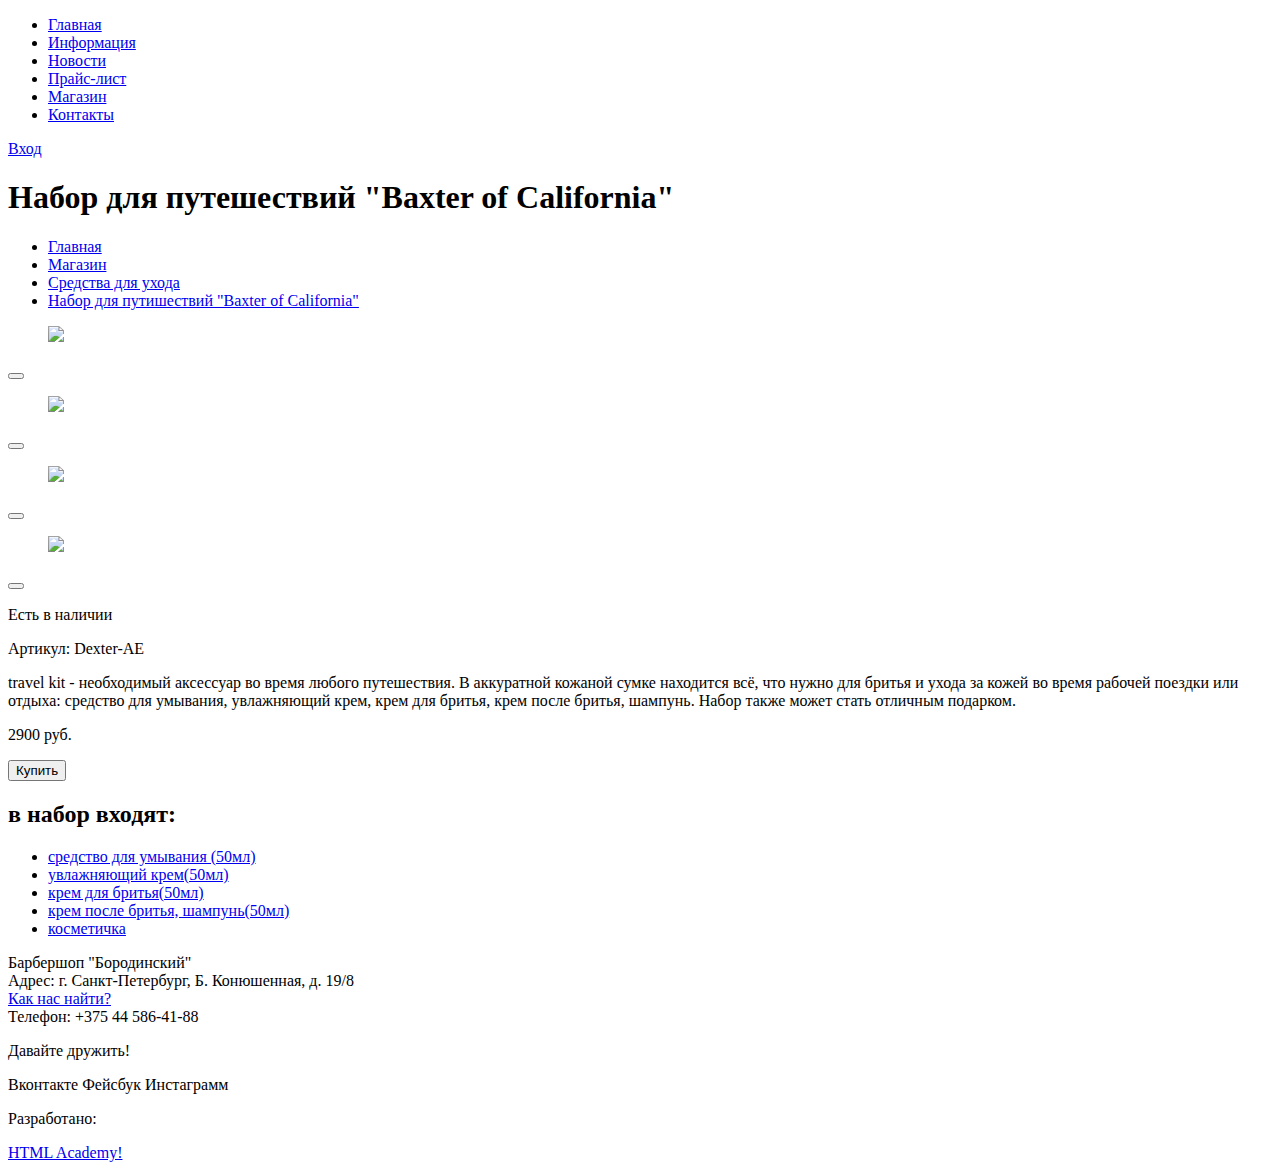
==== item.html @ 7635ac5b "page item" ====
<!DOCTYPE html>
<html lang="ru">
<head>
    <meta charset="UTF-8">
    <title>Барбершоп "Барадинский"</title>
    <link rel="stylesheet" href="css/style.css">
</head>
<body>
<header class="item-header">
    <div class="container-1">
        <nav class="item-navigation">
            <ul>
            <li>
                <a href="#">Главная</a>
            </li>
            <li>
                <a href="#">Информация</a>
            </li>
            <li>
                <a href="#">Новости</a>
            </li>
            <li>
                <a href="#">Прайс-лист</a>
            </li>
            <li>
                <a href="#">Магазин</a>
            </li>
            <li>
                <a href="#">Контакты</a>
            </li>
        </ul>
        </nav>
    </div>
    <div>
        <a class="login" href="#">Вход</a>
    </div>
</header>
<h1 class="title-baxter">Набор для путешествий "Baxter of California" </h1>
<div class="title-baxter-content">
    <ul>
        <li>
            <a href="#">Главная</a>
        </li>
        <li>
            <a href="#">Магазин</a>
        </li>
        <li>
            <a href="#">Средства для ухода</a>
        </li>
        <li>
            <a href="#">Набор для путишествий "Baxter of California"</a>
        </li>
    </ul>
</div>
<section class="galery-1">
    <div>
        <figure class="foto">
            <img src="img/foto-2" width="" height="">
        </figure>
        <button class="zoom"> </button>
    </div>
    <div>
        <figure class="foto">
            <img src="img/foto-3" width="" height="">
        </figure>
        <button class="zoom"> </button>
    </div>
    <div>
        <figure class="foto">
            <img src="img/foto-4" width="" height="">
        </figure>
        <button class="zoom"> </button>
    </div>
    <div>
        <figure class="foto">
            <img src="img/foto-5" width="" height="">
        </figure>
        <button class="zoom"> </button>
    </div>
</section>
<section>
    <p class="main-text-title">Есть в наличии</p>
    <p class="code">Артикул: Dexter-AE</p>
    <p class="main-text">travel kit - необходимый аксессуар во время любого путешествия. В аккуратной кожаной сумке находится всё,
    что нужно для бритья и ухода за кожей во время рабочей поездки или отдыха: средство для умывания, увлажняющий
    крем, крем для бритья, крем после бритья, шампунь. Набор также может стать отличным подарком.</p>
</section>
<section>
    <p class="price">2900 руб.</p>
    <button class="btn-price">Купить</button>
</section>
<section>
    <h2 class="title-set">в набор входят:</h2>
    <ul class="set">
        <li>
            <a href="#">средство для умывания (50мл)</a>
        </li>
        <li>
            <a href="#">увлажняющий крем(50мл)</a>
        </li>
        <li>
            <a href="#">крем для бритья(50мл)</a>
        </li>
        <li>
            <a href="#">крем после бритья, шампунь(50мл)</a>
        </li>
        <li>
            <a href="#">косметичка</a>
        </li>
    </ul>
</section>
<footer class="main-footer">
    <div class="container">
        <section class="footer-contacts">
            Барбершоп "Бородинский"<br>
            Адрес: г. Санкт-Петербург, Б. Конюшенная, д. 19/8<br>
            <a href="#">Как нас найти?</a><br>
            Телефон: +375 44 586-41-88
        </section>
        <section class="footer-social">
            <p>Давайте дружить!</p>
            <a class="social-btn social-btn-vk">Вконтакте</a>
            <a class="social-btn social-btn-fb">Фейсбук</a>
            <a class="social-btn social-btn-inst">Инстаграмм</a>
        </section>
        <section class="footer-copyright">
            <p>Разработано:</p>
            <a class="btn" href="https://htmlacademy.ru">HTML Academy!</a>
        </section>
    </div>
</footer>

</body>
</html>
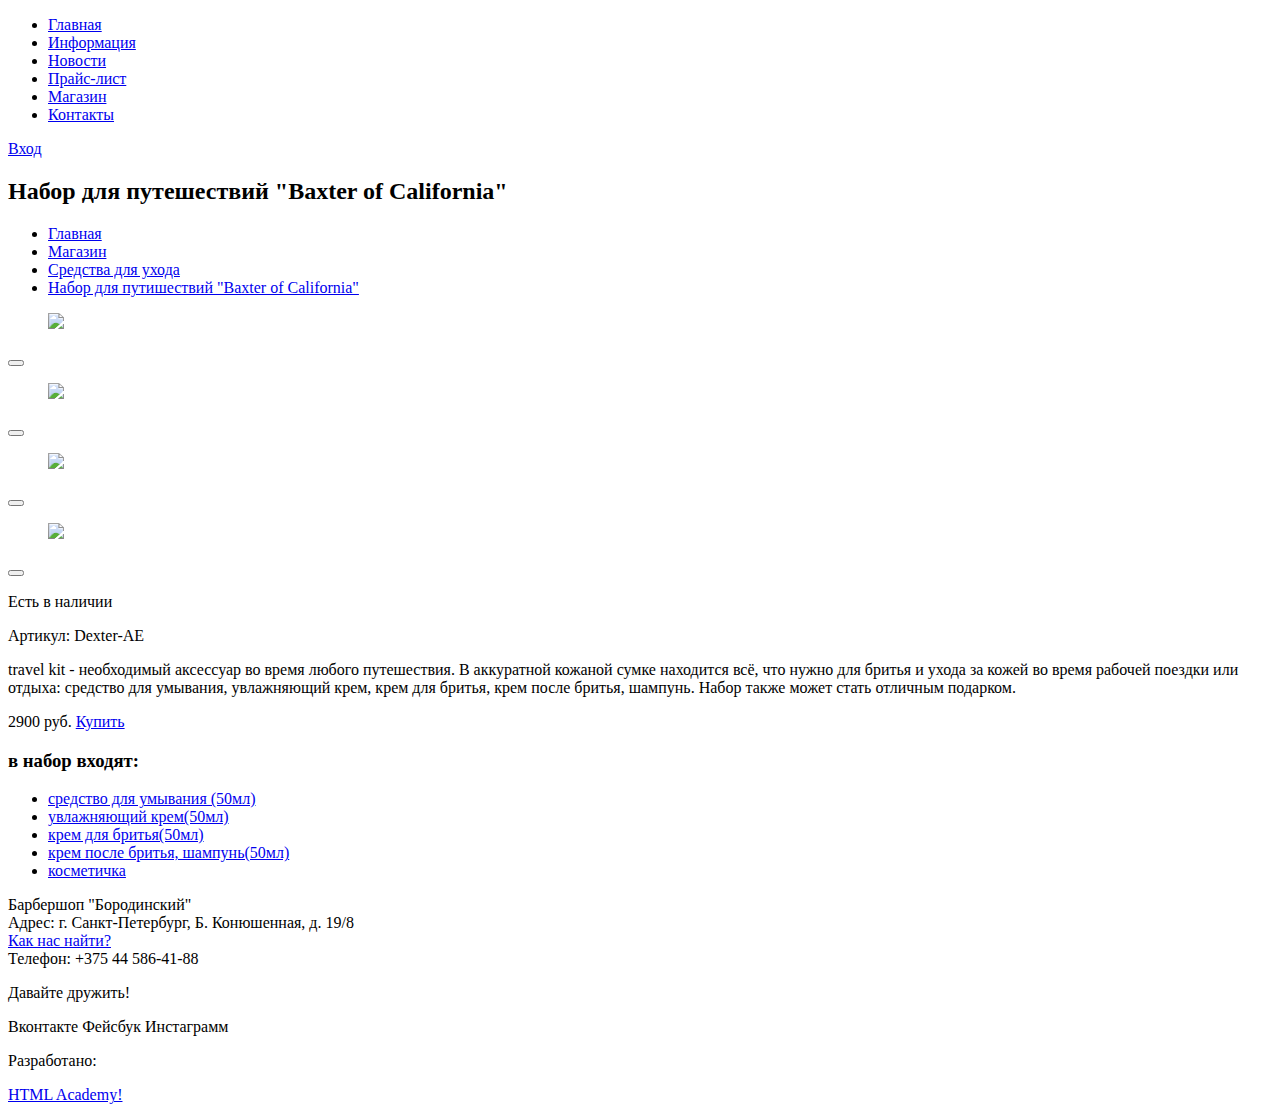
==== commit f0d230fe: "Little edits" ====
--- a/item.html
+++ b/item.html
@@ -2,7 +2,7 @@
 <html lang="ru">
 <head>
     <meta charset="UTF-8">
-    <title>Барбершоп "Барадинский"</title>
+    <title>Барбершоп "Бородинский"</title>
     <link rel="stylesheet" href="css/style.css">
 </head>
 <body>
@@ -10,33 +10,33 @@
     <div class="container-1">
         <nav class="item-navigation">
             <ul>
-            <li>
-                <a href="#">Главная</a>
-            </li>
-            <li>
-                <a href="#">Информация</a>
-            </li>
-            <li>
-                <a href="#">Новости</a>
-            </li>
-            <li>
-                <a href="#">Прайс-лист</a>
-            </li>
-            <li>
-                <a href="#">Магазин</a>
-            </li>
-            <li>
-                <a href="#">Контакты</a>
-            </li>
-        </ul>
+                <li>
+                    <a href="#">Главная</a>
+                </li>
+                <li>
+                    <a href="#">Информация</a>
+                </li>
+                <li>
+                    <a href="#">Новости</a>
+                </li>
+                <li>
+                    <a href="#">Прайс-лист</a>
+                </li>
+                <li>
+                    <a href="#">Магазин</a>
+                </li>
+                <li>
+                    <a href="#">Контакты</a>
+                </li>
+            </ul>
         </nav>
     </div>
     <div>
         <a class="login" href="#">Вход</a>
     </div>
 </header>
-<h1 class="title-baxter">Набор для путешествий "Baxter of California" </h1>
-<div class="title-baxter-content">
+<h2 class="title-2">Набор для путешествий "Baxter of California" </h2>
+<div class="breadcrubms">
     <ul>
         <li>
             <a href="#">Главная</a>
@@ -57,40 +57,40 @@
         <figure class="foto">
             <img src="img/foto-2" width="" height="">
         </figure>
-        <button class="zoom"> </button>
+        <button type="button"> </button>
     </div>
     <div>
         <figure class="foto">
             <img src="img/foto-3" width="" height="">
         </figure>
-        <button class="zoom"> </button>
+        <button type="button"> </button>
     </div>
     <div>
         <figure class="foto">
             <img src="img/foto-4" width="" height="">
         </figure>
-        <button class="zoom"> </button>
+        <button type="button"> </button>
     </div>
     <div>
         <figure class="foto">
             <img src="img/foto-5" width="" height="">
         </figure>
-        <button class="zoom"> </button>
+        <button type="button"> </button>
     </div>
 </section>
 <section>
     <p class="main-text-title">Есть в наличии</p>
     <p class="code">Артикул: Dexter-AE</p>
     <p class="main-text">travel kit - необходимый аксессуар во время любого путешествия. В аккуратной кожаной сумке находится всё,
-    что нужно для бритья и ухода за кожей во время рабочей поездки или отдыха: средство для умывания, увлажняющий
-    крем, крем для бритья, крем после бритья, шампунь. Набор также может стать отличным подарком.</p>
+        что нужно для бритья и ухода за кожей во время рабочей поездки или отдыха: средство для умывания, увлажняющий
+        крем, крем для бритья, крем после бритья, шампунь. Набор также может стать отличным подарком.</p>
 </section>
 <section>
-    <p class="price">2900 руб.</p>
-    <button class="btn-price">Купить</button>
+    <span class="price">2900 руб.</span>
+    <a href="#" class="btn-price">Купить</a>
 </section>
 <section>
-    <h2 class="title-set">в набор входят:</h2>
+    <h3 class="title-3">в набор входят:</h3>
     <ul class="set">
         <li>
             <a href="#">средство для умывания (50мл)</a>
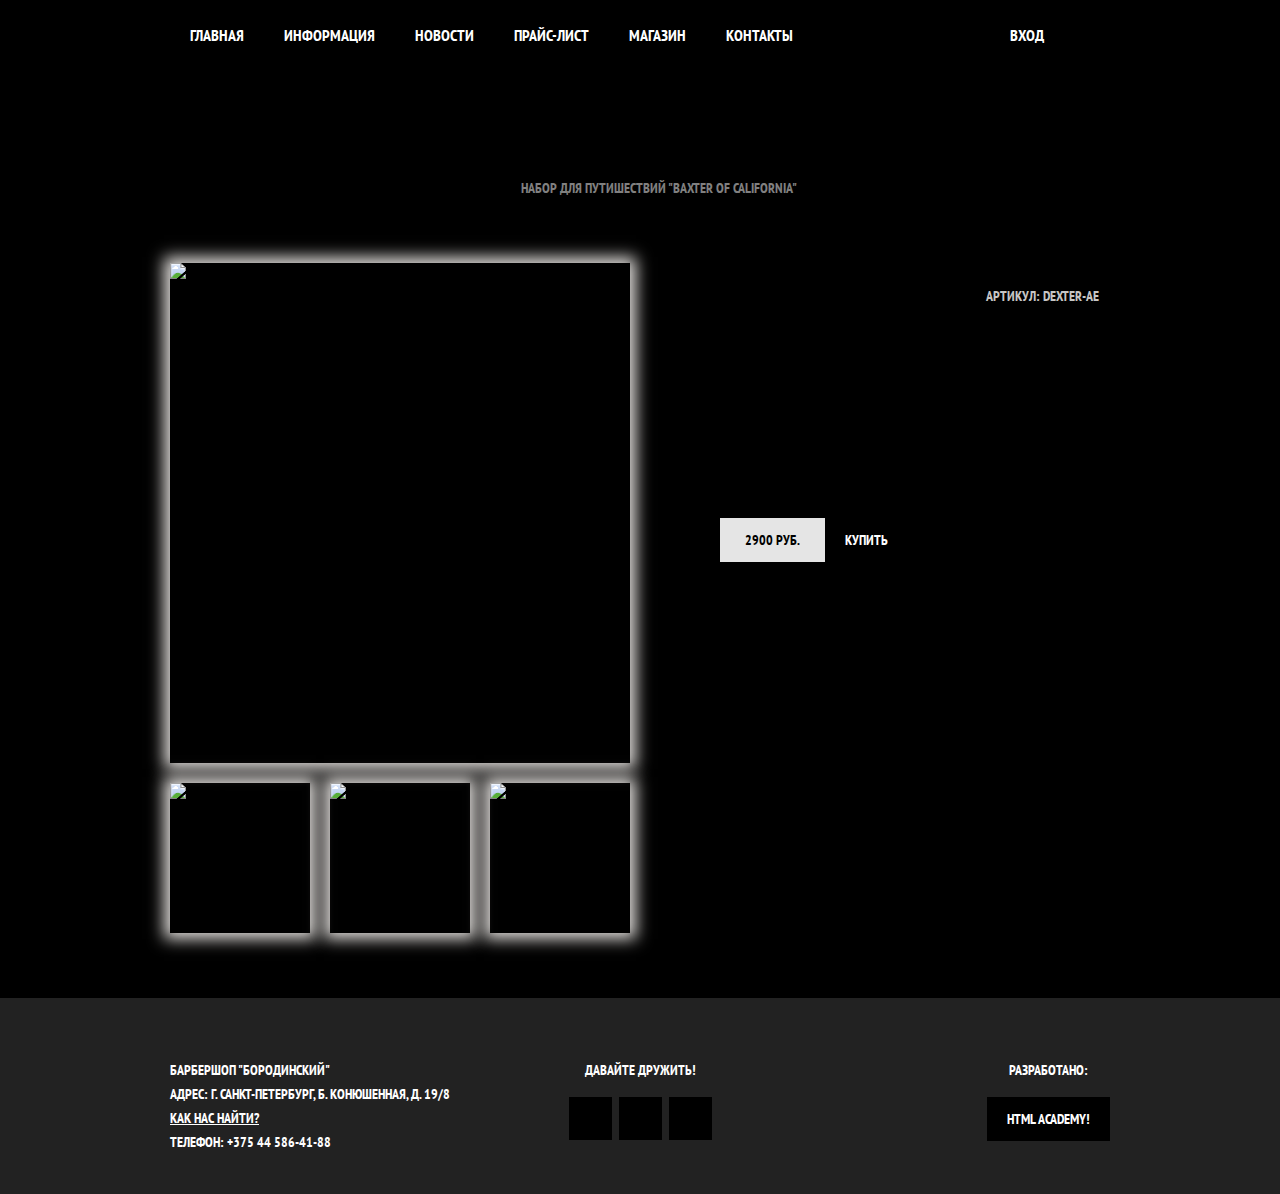
==== commit 7d6f707e: "correct" ====
--- a/item.html
+++ b/item.html
@@ -1,133 +1,109 @@
 <!DOCTYPE html>
-<html lang="ru">
+<html lang="ru" xmlns="http://www.w3.org/1999/html">
 <head>
-    <meta charset="UTF-8">
-    <title>Барбершоп "Бородинский"</title>
-    <link rel="stylesheet" href="css/style.css">
+  <meta charset="UTF-8">
+  <title>Барбершоп "Бородинский"</title>
+  <link rel="stylesheet" href="item.css">
+  <link href="https://fonts.googleapis.com/css?family=PT+Sans+Narrow:400,700&amp;subset=cyrillic" rel="stylesheet">
 </head>
 <body>
+
 <header class="item-header">
-    <div class="container-1">
-        <nav class="item-navigation">
-            <ul>
-                <li>
-                    <a href="#">Главная</a>
-                </li>
-                <li>
-                    <a href="#">Информация</a>
-                </li>
-                <li>
-                    <a href="#">Новости</a>
-                </li>
-                <li>
-                    <a href="#">Прайс-лист</a>
-                </li>
-                <li>
-                    <a href="#">Магазин</a>
-                </li>
-                <li>
-                    <a href="#">Контакты</a>
-                </li>
-            </ul>
-        </nav>
+  <div class="container clearfix">
+    <nav class="item-navigation">
+      <ul>
+        <li><a href="#">Главная</a></li>
+        <li><a href="#">Информация</a></li>
+        <li><a href="#">Новости</a></li>
+        <li><a href="#">Прайс-лист</a></li>
+        <li><a href="#">Магазин</a></li>
+        <li><a href="#">Контакты</a></li>
+      </ul>
+    </nav>
+    <div class="user-block">
+      <a class="login" href="#">Вход</a>
     </div>
-    <div>
-        <a class="login" href="#">Вход</a>
+  </div>
+</header>
+
+<main class="container clearfix">
+  <h2 class="title-2">Набор для путешествий "Baxter of California" </h2>
+  <div class="breadcrubms">
+    <ul>
+      <li><a href="#">Главная</a></li>
+      <li><a href="#">Магазин</a></li>
+      <li><a href="#">Средства для ухода</a></li>
+      <li><a href="#">Набор для путишествий "Baxter of California"</a></li>
+    </ul>
+  </div>
+
+  <div class="item-content-galery">
+    <div class="foto foto-2">
+      <img src="img/foto-2.jpg" width="460" height="500" alt="foto-2">
     </div>
-</header>
-<h2 class="title-2">Набор для путешествий "Baxter of California" </h2>
-<div class="breadcrubms">
-    <ul>
-        <li>
-            <a href="#">Главная</a>
-        </li>
-        <li>
-            <a href="#">Магазин</a>
-        </li>
-        <li>
-            <a href="#">Средства для ухода</a>
-        </li>
-        <li>
-            <a href="#">Набор для путишествий "Baxter of California"</a>
-        </li>
-    </ul>
-</div>
-<section class="galery-1">
-    <div>
-        <figure class="foto">
-            <img src="img/foto-2" width="" height="">
-        </figure>
-        <button type="button"> </button>
+    <div class="foto foto-3">
+      <img src="img/foto-3.jpg" width="140" height="150" alt="foto-3">
     </div>
-    <div>
-        <figure class="foto">
-            <img src="img/foto-3" width="" height="">
-        </figure>
-        <button type="button"> </button>
+    <div class="foto foto-4">
+      <img src="img/foto-4.jpg" width="140" height="150" alt="foto-4">
     </div>
-    <div>
-        <figure class="foto">
-            <img src="img/foto-4" width="" height="">
-        </figure>
-        <button type="button"> </button>
+    <div class="foto foto-5">
+      <img src="img/foto-5.jpg" width="140" height="150" alt="foto-5">
     </div>
-    <div>
-        <figure class="foto">
-            <img src="img/foto-5" width="" height="">
-        </figure>
-        <button type="button"> </button>
-    </div>
-</section>
-<section>
-    <p class="main-text-title">Есть в наличии</p>
-    <p class="code">Артикул: Dexter-AE</p>
-    <p class="main-text">travel kit - необходимый аксессуар во время любого путешествия. В аккуратной кожаной сумке находится всё,
+  </div>
+
+  <section class="item-content">
+    <div class="main-content">
+      <table class="table">
+        <tr>
+          <td class="leftstr">Есть в наличии</td>
+          <td class="rightstr">Артикул: Dexter-AE</td>
+        </tr>
+      </table>
+      <p class="main-text">travel kit - необходимый аксессуар во время любого путешествия. В аккуратной кожаной сумке
+        находится всё,
         что нужно для бритья и ухода за кожей во время рабочей поездки или отдыха: средство для умывания, увлажняющий
         крем, крем для бритья, крем после бритья, шампунь. Набор также может стать отличным подарком.</p>
-</section>
-<section>
-    <span class="price">2900 руб.</span>
-    <a href="#" class="btn-price">Купить</a>
-</section>
-<section>
-    <h3 class="title-3">в набор входят:</h3>
-    <ul class="set">
-        <li>
-            <a href="#">средство для умывания (50мл)</a>
-        </li>
-        <li>
-            <a href="#">увлажняющий крем(50мл)</a>
-        </li>
-        <li>
-            <a href="#">крем для бритья(50мл)</a>
-        </li>
-        <li>
-            <a href="#">крем после бритья, шампунь(50мл)</a>
-        </li>
-        <li>
-            <a href="#">косметичка</a>
-        </li>
-    </ul>
-</section>
+    </div>
+    <div class="block-price">
+      <span class="price">2900 руб.</span>
+      <a href="#" class="btn">Купить</a>
+    </div>
+  </section>
+
+  <section class="item-content-list">
+    <div>
+      <h3 class="title-3">в набор входят:</h3>
+      <ul class="set">
+        <li><a href="#">средство для умывания (50мл)</a></li>
+        <li><a href="#">увлажняющий крем(50мл)</a></li>
+        <li><a href="#">крем для бритья(50мл)</a></li>
+        <li><a href="#">крем после бритья, шампунь(50мл)</a></li>
+        <li><a href="#">удобная кожаная косметичка</a></li>
+      </ul>
+    </div>
+  </section>
+</main>
+
 <footer class="main-footer">
-    <div class="container">
-        <section class="footer-contacts">
-            Барбершоп "Бородинский"<br>
-            Адрес: г. Санкт-Петербург, Б. Конюшенная, д. 19/8<br>
-            <a href="#">Как нас найти?</a><br>
-            Телефон: +375 44 586-41-88
-        </section>
-        <section class="footer-social">
-            <p>Давайте дружить!</p>
-            <a class="social-btn social-btn-vk">Вконтакте</a>
-            <a class="social-btn social-btn-fb">Фейсбук</a>
-            <a class="social-btn social-btn-inst">Инстаграмм</a>
-        </section>
-        <section class="footer-copyright">
-            <p>Разработано:</p>
-            <a class="btn" href="https://htmlacademy.ru">HTML Academy!</a>
-        </section>
-    </div>
+  <div class="container clearfix">
+    <section class="footer-contacts">
+      Барбершоп "Бородинский"<br>
+      Адрес: г. Санкт-Петербург, Б. Конюшенная, д. 19/8<br>
+      <a href="#">Как нас найти?</a><br>
+      Телефон: +375 44 586-41-88
+    </section>
+    <section class="footer-social">
+      <p>Давайте дружить!</p>
+      <a class="social-btn social-btn-vk">Вконтакте</a>
+      <a class="social-btn social-btn-fb">Фейсбук</a>
+      <a class="social-btn social-btn-inst">Инстаграмм</a>
+    </section>
+    <section class="footer-copyright">
+      <p>Разработано:</p>
+      <a class="btn" href="https://htmlacademy.ru">HTML Academy!</a>
+    </section>
+  </div>
 </footer>
 
 </body>
--- a/item.css
+++ b/item.css
@@ -0,0 +1,365 @@
+html, body {
+    min-width: 1122px;
+    margin: 0;
+    padding: 0;
+}
+
+body {
+    background: #000000 url("img/background.png") repeat;
+    background-size: auto;
+    text-transform: uppercase;
+    font-family: "PT Sans narrow", "Arial", sans-serif;
+    font-weight: 700;
+    line-height: 24px;
+    font-size: 14px;
+    color: #000000;
+}
+
+.item-header {
+    margin-bottom: 60px;
+    background: #000000;
+    color: #ffffff;
+}
+
+.clearfix::after {
+    content: "";
+    display: table;
+    clear: both;
+}
+
+.container {
+    width: 940px;
+    padding: 0 10px;
+    margin: 0 auto;
+}
+
+.item-navigation {
+    width: 780px;
+    float: left;
+    min-height: 70px;
+}
+
+.item-navigation a {
+    display: block;
+    padding: 25px 20px;
+    text-decoration: none;
+    color: #ffffff;
+}
+
+.item-navigation a:hover {
+    background: #242424;
+}
+
+.item-navigation ul {
+    font-size: 0;
+    list-style: none;
+    margin: 0;
+    padding: 0;
+}
+
+.item-navigation li {
+    display: inline-block;
+    vertical-align: top;
+    font-size: 16px;
+    line-height: 20px;
+}
+
+.user-block {
+    float: right;
+    width: 150px;
+    min-height: 70px;
+}
+
+.login {
+    display: inline-block;
+    vertical-align: top;
+    text-decoration: none;
+    padding: 25px 20px;
+    padding-left: 50px;
+    color: #ffffff;
+    font-size: 16px;
+    line-height: 20px;
+}
+
+.login:hover {
+    background: #242424;
+}
+
+/*.login::before {*/
+    /*background: ;*/
+/*}*/
+
+.title-2 {
+    margin-bottom: 25px;
+}
+
+.title-3 {
+    margin: 0;
+    margin-bottom: 30px;
+}
+
+.breadcrubms {
+    margin-bottom: 60px;
+}
+
+.breadcrubms ul {
+    font-size: 0;
+    list-style: none;
+    margin: 0;
+    padding: 0;
+}
+
+.breadcrubms li {
+    position: relative;
+    display: inline-block;
+    vertical-align: top;
+    font-size: 14px;
+    line-height: 18px;
+    margin-right: 46px;
+}
+
+/*.breadcrubms a {*/
+    /*display: block;*/
+    /*text-decoration: none;*/
+    /*color: #000000;*/
+    /*padding-right: 46px;*/
+/*}*/
+
+.breadcrubms a {
+    display: block;
+    text-decoration: none;
+    color: #000000;
+}
+
+.breadcrubms li::after {
+    content: "";
+    position: absolute;
+    display: block;
+    width: 8px;
+    height: 8px;
+    right: -27px;
+    top: 5px;
+    background: #000000;
+    transform: rotate(45deg);
+}
+
+.breadcrubms li:last-child a {
+    color: gray;
+}
+
+.breadcrubms li:last-child:after {
+    display: none;
+}
+
+.item-content-galery {
+    width: 460px;
+    float: left;
+}
+
+.item-content {
+    width: 380px;
+    padding: 20px 10px 0;
+    margin-bottom: 65px;
+    float: right;
+    font-size: 14px;
+    line-height: 24px;
+}
+
+.main-text {
+    margin: 0;
+}
+
+.table {
+    margin-bottom: 30px;
+}
+
+.item-content-list {
+    width: 380px;
+    padding: 0 10px;
+    float: right;
+}
+
+.main-content {
+    margin-bottom: 35px;
+}
+
+.rightstr {
+    color: #c7c6c5;
+}
+
+.block-price {
+    font-size: 0;
+}
+
+.price {
+    display: inline-block;
+    vertical-align: top;
+    padding: 10px 25px;
+    text-align: center;
+    font-family: "PT Sans narrow", "Arial", sans-serif;
+    font-weight: 700;
+    line-height: 24px;
+    font-size: 14px;
+    color: #000000;
+    text-transform: uppercase;
+    text-decoration: none;
+    background: #e5e5e5;
+}
+
+.btn {
+    display: inline-block;
+    padding: 10px 20px;
+    vertical-align: top;
+    text-align: center;
+    font-family: "PT Sans narrow", "Arial", sans-serif;
+    font-weight: 700;
+    line-height: 24px;
+    font-size: 14px;
+    color: #ffffff;
+    text-transform: uppercase;
+    text-decoration: none;
+    background: #000000;
+    border: none;
+    outline: none;
+    cursor: pointer;
+}
+
+.btn:hover,
+.btn:active {
+    background: #663d15;
+}
+
+.foto {
+    box-shadow: 0 0 15px 6px #e0ddda;
+}
+
+.foto:hover {
+    box-shadow: 0 0 5px 3px #ae9066;
+}
+
+.foto-2 {
+    width: 460px;
+    height: 500px;
+    float: left;
+    margin-bottom: 20px;
+}
+
+.foto-3 {
+    width: 140px;
+    height: 150px;
+    float: left;
+    margin-right: 20px;
+}
+
+.foto-4 {
+    width: 140px;
+    height: 150px;
+    float: left;
+    margin-right: 20px;
+}
+
+.foto-5 {
+    width: 140px;
+    height: 150px;
+    float: left;
+}
+
+.set {
+    list-style: none;
+    margin: 0;
+    padding: 0;
+    line-height: 24px;
+    font-size: 14px;
+}
+
+.set a {
+    position: relative;
+    padding-left: 20px;
+    text-decoration: none;
+    color: #000000;
+}
+
+.set a::after {
+    content: "";
+    position: absolute;
+    width: 8px;
+    height: 8px;
+    left: 0;
+    top: 5px;
+    background: #000000;
+    transform: rotate(45deg);
+}
+
+.table {
+    border-spacing: 0;
+    width: 100%;
+}
+
+.table .leftstr {
+    text-align: left;
+}
+
+.table .rightstr {
+    text-align: right;
+}
+
+.main-footer {
+    margin-top: 65px;
+    padding-top: 60px;
+    padding-bottom: 40px;
+
+    color: #ffffff;
+    background: #222222 url("img/footer.png") repeat;
+}
+
+.footer-contacts {
+    width: 320px;
+    float: left;
+    margin-right: 60px;
+}
+
+.footer-contacts a {
+    color: #ffffff;
+}
+
+.footer-contacts a:hover {
+    text-decoration: none;
+}
+
+.footer-social {
+    width: 180px;
+    float: left;
+    text-align: center;
+}
+
+.footer-social p {
+    margin: 0;
+    margin-bottom: 15px;
+}
+
+.footer-copyright {
+    float: right;
+}
+
+.footer-copyright p {
+    margin: 0;
+    margin-bottom: 15px;
+    text-align: center;
+}
+
+.footer-copyright .btn {
+    margin-right: 0;
+}
+
+.social-btn {
+    display: inline-block;
+    width: 43px;
+    height: 43px;
+    margin: 0 2px;
+    background: #000000 url("") no-repeat center;
+
+    font-size: 0;
+    vertical-align: top;
+    text-decoration: none;
+}
+
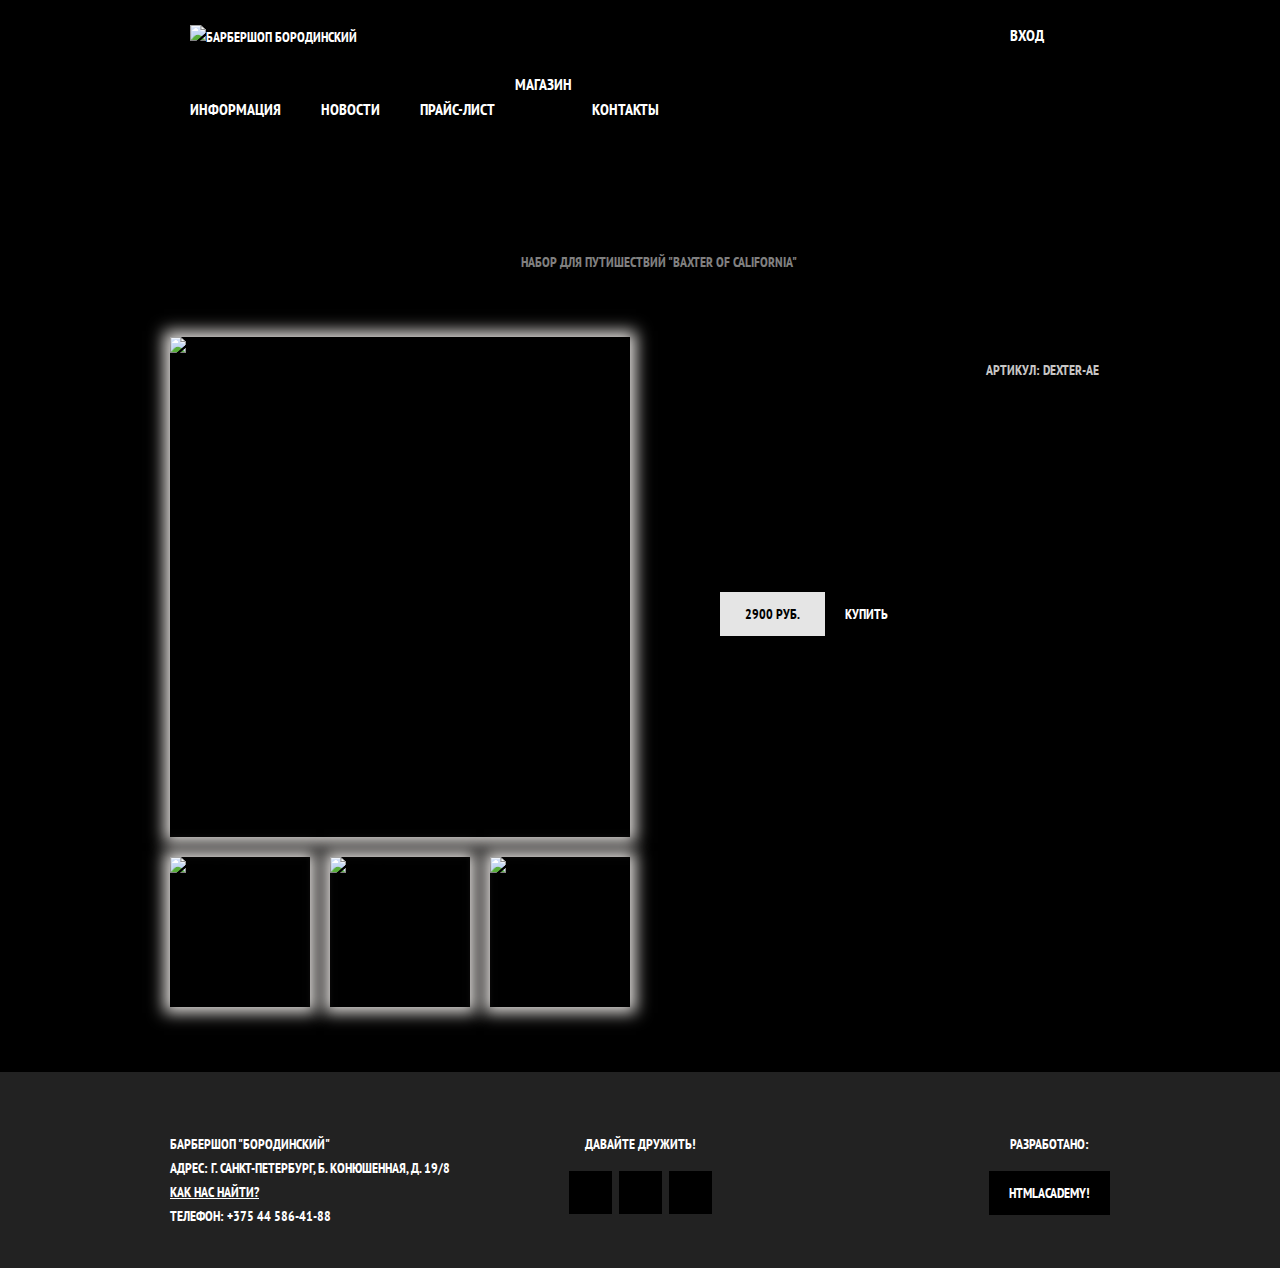
==== commit e27d9af9: "Finished" ====
--- a/item.html
+++ b/item.html
@@ -2,7 +2,7 @@
 <html lang="ru" xmlns="http://www.w3.org/1999/html">
 <head>
   <meta charset="UTF-8">
-  <title>Барбершоп "Бородинский"</title>
+  <title>"Барбершоп "Бородинский"</title>
   <link rel="stylesheet" href="item.css">
   <link href="https://fonts.googleapis.com/css?family=PT+Sans+Narrow:400,700&amp;subset=cyrillic" rel="stylesheet">
 </head>
@@ -11,12 +11,14 @@
 <header class="item-header">
   <div class="container clearfix">
     <nav class="item-navigation">
+      <a class="logonav" href="index.html">
+        <img src="img/logonav.png" width="111" height="24" alt="Барбершоп Бородинский">
+      </a>
       <ul>
-        <li><a href="#">Главная</a></li>
         <li><a href="#">Информация</a></li>
         <li><a href="#">Новости</a></li>
-        <li><a href="#">Прайс-лист</a></li>
-        <li><a href="#">Магазин</a></li>
+        <li><a href="price.html">Прайс-лист</a></li>
+        <li class="active"><span href="">Магазин</span></li>
         <li><a href="#">Контакты</a></li>
       </ul>
     </nav>
@@ -30,10 +32,10 @@
   <h2 class="title-2">Набор для путешествий "Baxter of California" </h2>
   <div class="breadcrubms">
     <ul>
-      <li><a href="#">Главная</a></li>
-      <li><a href="#">Магазин</a></li>
+      <li><a href="index.html">Главная</a></li>
+      <li><a href="shop.html">Магазин</a></li>
       <li><a href="#">Средства для ухода</a></li>
-      <li><a href="#">Набор для путишествий "Baxter of California"</a></li>
+      <li><a href="item.html">Набор для путишествий "Baxter of California"</a></li>
     </ul>
   </div>
 
@@ -101,10 +103,9 @@
     </section>
     <section class="footer-copyright">
       <p>Разработано:</p>
-      <a class="btn" href="https://htmlacademy.ru">HTML Academy!</a>
+      <a class="btn" href="https://htmlacademy.ru">HTMLAcademy!</a>
     </section>
   </div>
 </footer>
-
 </body>
 </html>